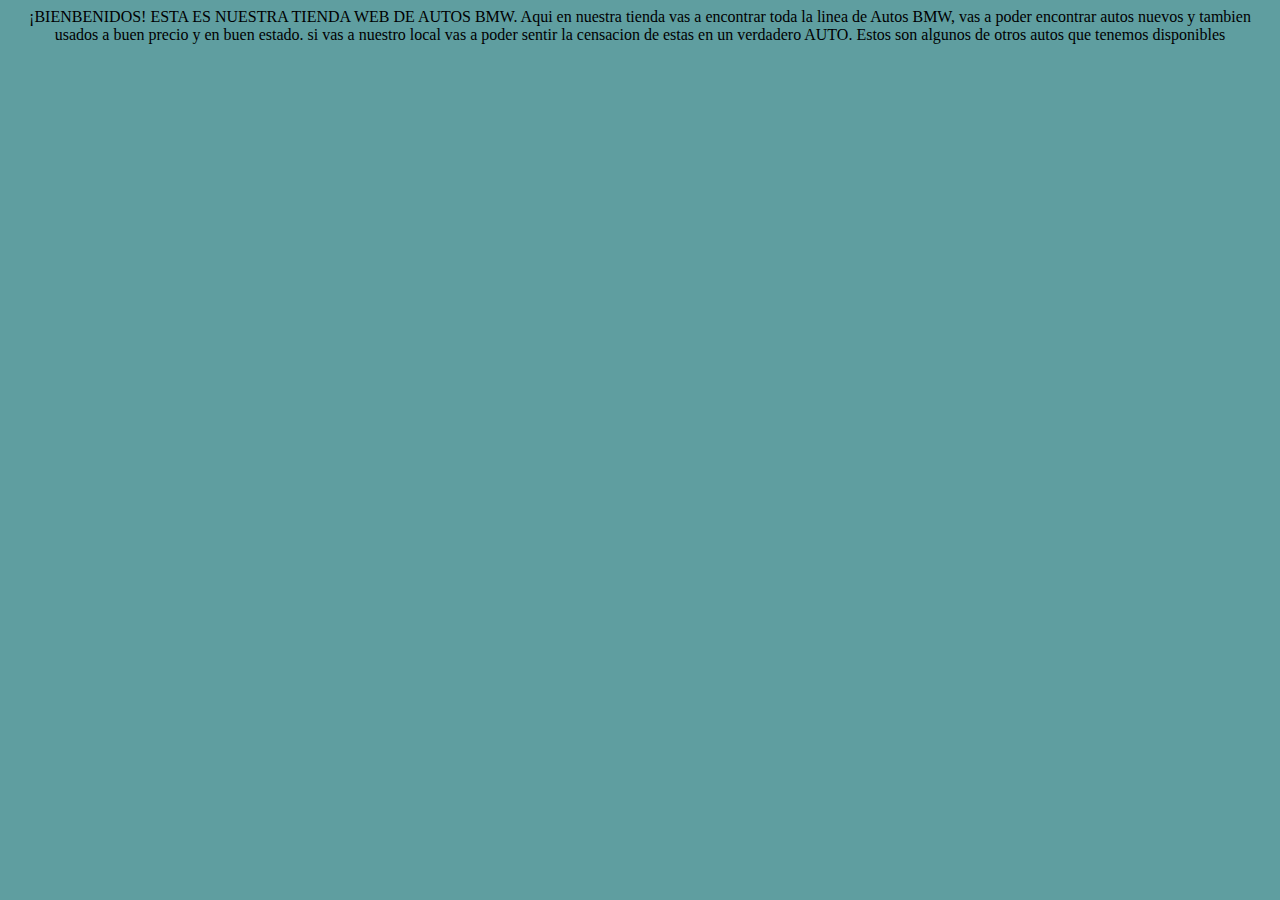
==== Acerca de.html @ 64ec9de1 "dylan" ====
<!DOCTYPE html>
<html lang="en">
<head>
    <meta charset="UTF-8">
    <meta name="viewport" content="width=device-width, initial-scale=1.0">
    <title>Document</title>
    <link rel="stylesheet" href="style.css">
</head>
<body> 
    <center> ¡BIENBENIDOS!

        ESTA ES NUESTRA TIENDA WEB DE AUTOS BMW.
        Aqui en nuestra tienda vas a encontrar toda la linea de Autos BMW,
        vas a poder encontrar autos nuevos y tambien usados a buen precio y en buen estado.
        si vas a nuestro local vas a poder sentir la censacion de estas en un verdadero AUTO.

        Estos son algunos de otros autos que tenemos disponibles

    </center>
    

    
</body>
</html>
---- style.css ----
.input-group-text{
    font-size: 10ram;
}

body{
    background-color: cadetblue;
}
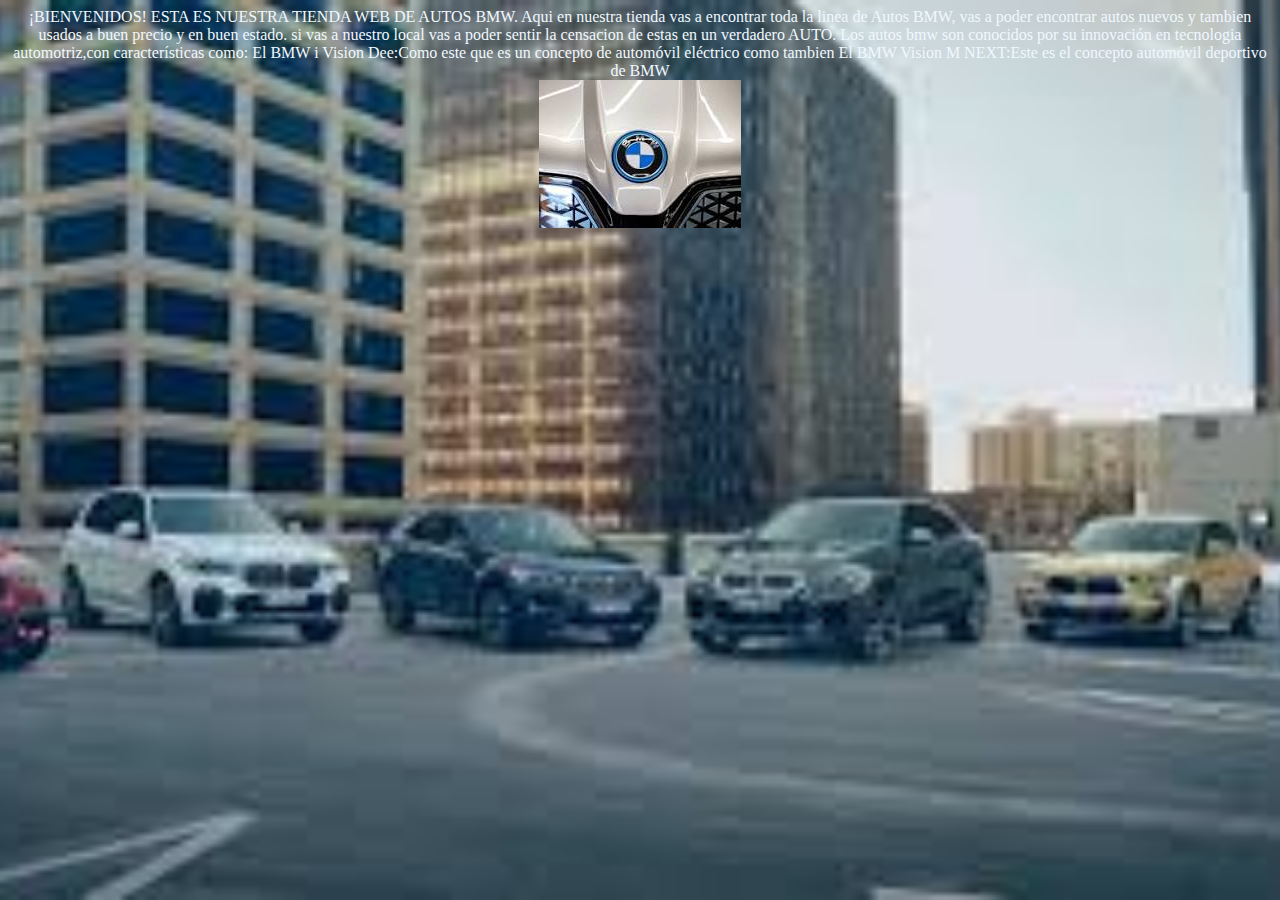
==== commit 1510a465: "actualizado" ====
--- a/Acerca de.html
+++ b/Acerca de.html
@@ -7,18 +7,21 @@
     <link rel="stylesheet" href="style.css">
 </head>
 <body> 
-    <center> ¡BIENBENIDOS!
+    <center> ¡BIENVENIDOS!
 
         ESTA ES NUESTRA TIENDA WEB DE AUTOS BMW.
         Aqui en nuestra tienda vas a encontrar toda la linea de Autos BMW,
         vas a poder encontrar autos nuevos y tambien usados a buen precio y en buen estado.
         si vas a nuestro local vas a poder sentir la censacion de estas en un verdadero AUTO.
+        Los autos bmw son conocidos por su innovación en tecnologia automotriz,con características como:
 
-        Estos son algunos de otros autos que tenemos disponibles
+        El BMW i Vision Dee:Como este que es un concepto de automóvil eléctrico como tambien
+        El BMW Vision M NEXT:Este es el concepto automóvil deportivo de BMW
 
     </center>
-    
-
+    <center>
+    <img src="./descarga.jfif" alt="">
+    </center>
     
 </body>
 </html>--- a/style.css
+++ b/style.css
@@ -1,27 +1,17 @@
-.input-group-text{
-    font-size: 10ram;
+body{
+    color:aliceblue;
+    background-image:url(bmw.jpeg);
+    background-position: center center;
+    background-repeat:no-repeat ; 
+    background-size: cover;
+    background-attachment: fixed;
+    
 }
-
-body{
-    background-color: cadetblue;
+.container-fluid{
+    border: 10px;
 }
-
-
-
-
-
-
-
-
-
-
-
-
-
-
-
-
-
-
-
-
+button{
+    color: blue;
+    position: absolute;
+    
+}
